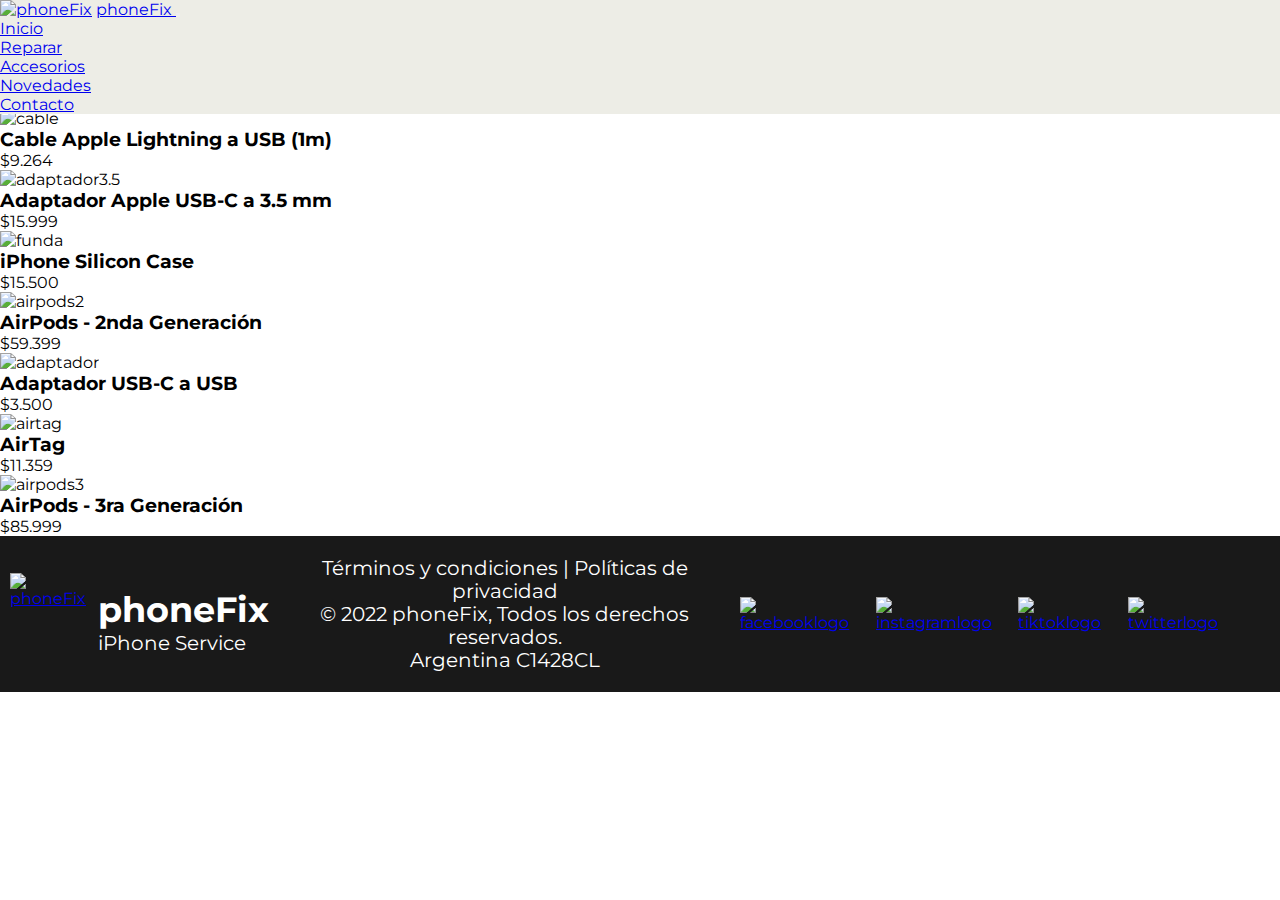
==== page/accesorios.html @ 6967257a "Se agrego carrusel - page reparar" ====
<!DOCTYPE html>
<html lang="es">

<head>
    <meta charset="UTF-8">
    <meta http-equiv="X-UA-Compatible" content="IE=edge">
    <meta name="viewport" content="width=device-width, initial-scale=1.0">
    <link rel="preconnect" href="https://fonts.googleapis.com">
    <link rel="preconnect" href="https://fonts.gstatic.com" crossorigin>
    <link href="https://fonts.googleapis.com/css2?family=Montserrat:wght@300;400;600;700&display=swap" rel="stylesheet">
    <title>phoneFix | iPhone Service</title>
    <link href="https://cdn.jsdelivr.net/npm/bootstrap@5.1.3/dist/css/bootstrap.min.css" rel="stylesheet" integrity="sha384-1BmE4kWBq78iYhFldvKuhfTAU6auU8tT94WrHftjDbrCEXSU1oBoqyl2QvZ6jIW3" crossorigin="anonymous">
    <link rel="stylesheet" href="../css/style.css">
</head>

<body>
    <!-- Inicio del header -->
    <header class="navbar navbar-expand-lg navbar-light bg-light" border-bottom>
        <div class="container-fluid">
            <a href="../index.html"><img src="../img/isotiponegro.png" alt="phoneFix" class="logo"></a>
            <a class="navbar-brand fw-bold fs-4 ps-2" href="../index.html">phoneFix </a>
            <button class="navbar-toggler" type="button" data-bs-toggle="collapse" data-bs-target="#navbarNav"
                aria-controls="navbarNav" aria-expanded="false" aria-label="Toggle navigation">
                <span class="navbar-toggler-icon"></span>
            </button>
            <nav class="collapse navbar-collapse justify-content-center" id="navbarNav">
                <ul class="navbar-nav d-flex fs-5 gap-3">
                    <li class="nav-item">
                        <a class="nav-link" href="../index.html">Inicio</a>
                    </li>
                    <li class="nav-item">
                        <a class="nav-link "  href="../page/reparar.html">Reparar</a>
                    </li>
                    <li class="nav-item">
                        <a class="nav-link active" aria-current="page" href="../page/accesorios.html">Accesorios</a>
                    </li>
                    <li class="nav-item">
                        <a class="nav-link" href="../page/novedades.html">Novedades</a>
                    </li>
                    <li class="nav-item">
                        <a class="nav-link" href="../page/contacto.html">Contacto</a>
                    </li>
                </ul>
            </nav>

        </div>
    </header>
    <!-- Fin del header -->

    <!-- Inicio del Main  -->
    <main>
        <h2>Accesorios para iPhone</h2>
        <span>con la reparacion de tu iPhone tenes 15% de descuento en accesorios</span>

        <section>
            <article>
                <img src="../img/magsafe.jpg" alt="magsafe">
                <h3>MagSafe Cargador inalambrico</h3>
                <span>$10.599</span>
            </article>

            <article>
                <img src="../img/cable.jpg" alt="cable">
                <h3>Cable Apple Lightning a USB (1m)</h3>
                <span>$9.264</span>
            </article>

            <article>
                <img src="../img/adaptador35.jpg" alt="adaptador3.5">
                <h3>Adaptador Apple USB-C a 3.5 mm </h3>
                <span>$15.999</span>
            </article>

            <article>
                <img src="../img/funda.jpg" alt="funda">
                <h3>iPhone Silicon Case</h3>
                <span>$15.500</span>
            </article>

            <article>
                <img src="../img/airpods2.jpg" alt="airpods2">
                <h3>AirPods - 2nda Generación</h3>
                <span>$59.399</span>
            </article>

            <article>
                <img src="../img/airpods3.jpg" alt="adaptador">
                <h3>Adaptador USB-C a USB</h3>
                <span>$3.500</span>
            </article>

            <article>
                <img src="../img/airtag.jpg" alt="airtag">
                <h3>AirTag</h3>
                <span>$11.359</span>
            </article>

            <article>
                <img src="" alt="airpods3">
                <h3>AirPods - 3ra Generación</h3>
                <span>$85.999</span>
            </article>
        </section>
    </main>
    <!-- Fin del Main -->

    <!-- inicio del footer -->
    <footer>
        <div class="logotipo_footer">
            <a href="../index.html"><img src="../img/isotiponegro.png" alt="phoneFix" class="logo_footer"></a>
            <div class="nombre_logo_footer">
                <h2>phoneFix</h2>
                <h3>iPhone Service</h3>
            </div>
        </div>
        <div class="texto_footer">Términos y condiciones | Políticas de privacidad<br>© 2022 phoneFix, Todos los
            derechos reservados.<br>Argentina
            C1428CL</div>
        <div class="redes_footer">
            <a href="https://www.facebook.com"><img src="../img/facebklogo.png" alt="facebooklogo" class="fb_logo"></a>
            <a href="https://www.instagram.com"><img src="../img/iglogo.png" alt="instagramlogo" class="ig_logo"></a>
            <a href="https://www.tiktok.com"><img src="../img/tiktoklogo.png" alt="tiktoklogo" class="tik_logo"></a>
            <a href="https://www.twitter.com"><img src="../img/twitterlogo.png" alt="twitterlogo" class="tw_logo"></a>
        </div>
    </footer>
    <!-- Fin del footer -->

    <script src="https://cdn.jsdelivr.net/npm/bootstrap@5.1.3/dist/js/bootstrap.bundle.min.js" integrity="sha384-ka7Sk0Gln4gmtz2MlQnikT1wXgYsOg+OMhuP+IlRH9sENBO0LRn5q+8nbTov4+1p" crossorigin="anonymous"></script>

</body>

</html>
---- css/style.css ----
@import url("https://fonts.googleapis.com/css2?family=Montserrat:wght@300;400;600;700&display=swap");

* {
    margin: 0;
    padding: 0;
    box-sizing: border-box;
    font-family: 'Montserrat', sans-serif;
    
}



/* Header */


.navbar {
background-color: #edede6 !important; 
position: fixed;  
width: 100vw; 
z-index: 1;
}



.logo {
    width: 55px;
}


/* Inicio Main Index */

main {
    background-image: url(../img/fondoindex.jpg);
    background-size: cover;
    background-attachment: fixed;
}


.foto_portada {
    width: 15rem;
    padding-top: 6rem;

}

@media (min-width: 1000px) {
    .foto_portada {
        width: 20rem;
        padding-top: 10rem;
        margin-right: 3rem;
    }
    .portada_texto {
        padding-left: 65px;
    }
}

@media (max-width: 349px) {
        .portada_titulo {
            font-size: 29px;
    }
}


.btn-primary {
    background-color: #286378;
    border-radius: 10px;
    border-style: none;
    font-size: 25px;

}



.float_ul {
    background-color: #77acc0;
    width: 80vw;
    height: 70px;
    border-radius: 30px;
    color: #FFFFFF;
    font-family: Helvetica, sans-serif;
    font-size: 25px;
    font-style: normal;
    font-weight: 500;
    list-style: none;
    display: flex;
    gap: 40px;
    align-items: center;
    justify-content: center;
    margin-left: 2rem;
    margin-top: 4rem;
}


.float .separador {
    font-weight: 100;
    font-size: 35px;
}

@media (max-width: 1500px) {
    .float_ul {
        display: none;
    }
}

/* Pagina 2 Index */


.time_icon {
    width: 10rem;
}

.warranty_icon {
    width: 10rem;
}

.lab_icon {
    width: 10rem;
}

.chat_icon {
    width: 10rem;
}

@media (max-width: 1000px) {
    .time {
        text-align: center;
    }

    .warranty {
        text-align: center;
    }

    .lab {
        text-align: center;
    }
    .chat {
        text-align: center;
    }

}


/* Fin Main Index */

/* Inicio Main Reparar */

.pag2_reparar {
    padding-top: 6rem;
}


.div1_reparar {
    width: 600px;
}

.foto_portada_reparar {

padding-bottom: 2rem;
}

.tarjetas_reparar {
    padding-bottom: 2rem;
}


.repdestacadas_title {
    background-color: #286378;
    color: white;
    height: 4rem;
    width: 50rem;
    display: flex;
    justify-content: center;
    align-items: center;
    border-radius: 20px;
}

.btn-info {
    background-color: #286378;
    border-color: #286378;
    color: #FFFFFF;
}

.trabajos_slide {
    background-color: #286378;
    color: white;
    width: 70rem;
    display: flex;
    justify-content: center;
    align-items: center;
    border-radius: 20px;
    padding: 10px;
}

.carrousel1 {
    display: flex;
    flex-direction: column;
    justify-content: center;
    align-items: center;
    padding-bottom: 5rem;

}

/* Inicio Main Contacto */

.portada_contacto {
    padding-top: 6rem;

}

.texto_contacto {
    margin: 0px;
}

















/* Footer */

footer {
    display: flex;
    background: #000000e6;
    height: 156px;
    justify-content: space-between;
    align-items: center;
}

.logotipo_footer {
    display: flex;
    margin-left: 10px;
}

.logo_footer {
    width: 110px;
    cursor: pointer;
}

.nombre_logo_footer {
    margin-top: 15px;
    margin-left: 5px;
}

.nombre_logo_footer h2 {
    color: #FFFFFF;
    font-size: 35px;
}

.nombre_logo_footer h3 {
    color: #FFFFFF;
    font-size: 20px;
    font-style: normal;
    font-weight: 400;
}

.texto_footer {
    color: #FFFFFF;
    font-weight: 400;
    font-size: 20px;
    line-height: 23px;
    text-align: center;
}

.redes_footer {
    display: flex;
    margin-right: 50px;
    gap: 15px;
}

.fb_logo {
    width: 53px;
}

.ig_logo {
    width: 53px;
}

.tik_logo {
    width: 53px;
}

.tw_logo {
    width: 53px;
}

@media (max-width: 1100px) {
    footer {
        display: flex;
        flex-direction: column;
        justify-content: space-evenly;
        align-items: center;
        background: #000000e6;
        height: 400px;
        width: 100vw;
    }

    .logotipo_footer {
        display: flex;
        flex-direction: column;
        justify-content: space-between;
        align-items: center;
        padding-top: 20px;

    }

    .nombre_logo_footer {
        margin-top: 0px;
    }
    .nombre_logo_footer h2 {
        margin-bottom: 0px;
    }
    .nombre_logo_footer h3 {
        display: none;
    }

    .redes_footer {
        padding-bottom: 20px;
        margin-right: 0px;

    }

    .texto_footer {
        color: #FFFFFF;
        font-weight: 400;
        font-size: 12px;
        line-height: 23px;
        text-align: center;
    }

}

/* Fin Footer */











/* Header 

header {
    width: 100%;
    display: flex;
    background-color: #123846;
    height: 95px;
    align-items: center;
    justify-content: space-between;
    position: sticky;
    top: 0px;
}

.logotipo {
    display: flex;
    margin-left: 10px;
}

.logo {
    width: 85px;
    cursor: pointer;
}

.nombre_logo {
    margin-top: 5px;
    margin-left: 5px;
}

.nombre_logo h1 {
    color: #FFFFFF;
    font-size: 35px;
    font-weight: 600;
}

.nombre_logo h2 {
    color: #FFFFFF;
    font-size: 20px;
    font-weight: 200;
    inline-size: -1px;

}

.menu {
    display: flex;
    list-style-type: none;
    gap: 20px;
    height: 100%;
    width: max-content;
    align-items: center;
    justify-content: center;
}

.menu_item a {
    text-decoration: none;
    color: #FFFFFF;
    font-size: 30px;
    font-weight: 600
}

.llamanos {
    width: 172px;
    height: 62px;
    background: #121F33;
    border-radius: 28px;
    display: flex;
    align-items: center;
    justify-content: center;
    margin-right: 20px;
    color: #FFFFFF;
    font-size: 28px;
    font-family: Helvetica, sans-serif;
    font-style: normal;
    font-weight: 500;
    text-decoration: none;
}
*/


/* Fin header */

/* Index - Portada */
/*
.portada {
    height: 90vh;
    background-image: url(../img/fondoindex.jpg);
    background-size: cover;
    background-attachment: fixed;
}

.contenedor_portada1 {
    display: flex;
    display: flex;
    align-items: center;
    justify-content: center;
}

.caja_1 {
    display: flex;
    flex-direction: column;
    padding-left: 80px;
}

.caja_1 h2 {
    font-size: 60px;
}

.caja_1 p {
    font-size: 35px;
    margin-top: 35px;
    margin-bottom: 55px;
    letter-spacing: -1px;
}

.caja_1 .presupuestar {
    width: 286px;
    height: 94px;
    left: 156px;
    top: 556px;
    color: #FFFFFF;
    font-size: 30px;
    font-family: Helvetica, sans-serif;
    font-style: normal;
    font-weight: 500;
    background: #121F33;
    border-radius: 77px;
    text-decoration: none;
    display: flex;
    align-items: center;
    justify-content: center;
}

.caja_2 {
    width: 700px;
    height: 500px;
    padding-top: 20px;
    padding-left: 60px;
}

.float {
    display: flex;
    justify-content: center;
    margin-top: 30px;
}

.float_ul {
    background-color: #123846E5;
    width: 1200px;
    height: 80px;
    border-radius: 30px;
    color: #FFFFFF;
    font-family: Helvetica, sans-serif;
    font-size: 25px;
    font-style: normal;
    font-weight: 500;
    list-style: none;
    display: flex;
    gap: 25px;
    align-items: center;
    justify-content: center;
}

.float .separador {
    font-weight: 100;
    font-size: 35px;
}

/* Index - Pag 2 */
/*
.pag2 {
    background-image: url(../img/fondoindex.jpg);
    background-size: cover;
    background-attachment: fixed;
}

.title_pag2 {
    display: flex;
    flex-direction: column;
    align-items: center;
    margin-bottom: 70px;
    padding-top: 30px;
}

.title_pag2 h2 {
    font-size: 40px;
}

.title_pag2 h3 {
    font-size: 30px;
}


/* ---Grilla--- */
/*

.row1 {
    display: flex;
    padding-bottom: 70px;
    justify-content: space-evenly
}

.row1 .art1 {
    display: flex;
    width: 620px;
}

.row1 .art1 .time {
    display: flex;
    flex-direction: column;
    margin-left: 20px;

}

.row1 .art1 .time h2 {
    font-size: 25px;
    padding-top: 15px;
    padding-bottom: 30px;
}

.row1 .art1 .time p {
    font-size: 25px;
}

.row1 .art2 {
    display: flex;
    width: 620px;


}

.row1 .art2 .warranty {
    display: flex;
    flex-direction: column;
    margin-left: 20px;
}

.row1 .art2 .warranty h2 {
    font-size: 25px;
    padding-top: 15px;
    padding-bottom: 30px;
}

.row1 .art2 .warranty p {
    font-size: 25px;
}


.row2 {
    display: flex;
    justify-content: space-evenly
}

.row2 .art3 {
    display: flex;
    width: 620px;
}

.row2 .art3 .lab {
    display: flex;
    flex-direction: column;
    margin-left: 20px;
}

.row2 .art3 .lab h2 {
    font-size: 25px;
    padding-top: 15px;
    padding-bottom: 30px;
}

.row2 .art3 .lab p {
    font-size: 25px;
}

.row2 .art4 {
    display: flex;
    width: 620px;

}

.row2 .art4 .chat {
    display: flex;
    flex-direction: column;
    margin-left: 20px;
}

.chat_img {
    width: 191px;
}

.row2 .art4 .chat h2 {
    font-size: 25px;
    padding-top: 15px;
    padding-bottom: 30px;
}

.row2 .art4 .chat p {
    font-size: 25px;
}



/* ----Fin grilla ---- */


/* Index - pag3 */

/*

.title_pag3 {
    display: flex;
    flex-direction: column;
    align-items: center;
    padding-top: 90px;
}

.title_pag3 h2 {
    font-size: 40px;
}

.title_pag3 p {
    font-size: 25px;
    font-weight: 100;
    text-align: center;
    padding-bottom: 73px;
}

.opinion {
    display: flex;
    align-items: center;
    justify-content: center;
    gap: 45px;
    color: #FFFFFF;
    font-size: 22px;
    text-align: center;
    padding-bottom: 73px;
}

.op1 {
    background-color: #123846db;
    border-radius: 85px;
    width: 380px;
    height: 400px;
    display: flex;
    align-items: center;
    justify-content: center;
}

.op2 {
    background-color: #123846db;
    border-radius: 85px;
    width: 380px;
    height: 400px;
    display: flex;
    align-items: center;
    justify-content: center;
}

.op3 {
    background-color: #123846db;
    border-radius: 85px;
    width: 380px;
    height: 400px;
    display: flex;
    align-items: center;
    justify-content: center;
}

/* Fin pag3 */

/* Inicio reparar.html pag1 */
/*
.portada_rep {
    height: 90vh;
    background-image: url(../img/fondoindex.jpg);
    background-size: cover;
    background-attachment: fixed;
}*/

/*.info_rep {
    display: flex;
    justify-content: center;
}

.rep_title_pag1 {
    width: 600px;
    padding-right: 60px;
}

.rep_title_pag1 h2 {
    font-size: 40px;
    padding-top: 60px;
}

.rep_title_pag1 p {
    font-size: 22px;
    padding-top: 30px;
}

.rep_express {
    width: 500px;
    padding-right: 40px;
}




/* Footer
footer {
    display: flex;
    background: #000000e6;
    height: 156px;
    justify-content: space-between;
    align-items: center;
}

.logotipo_footer {
    display: flex;
    margin-left: 10px;
}

.logo_footer {
    width: 110px;
    cursor: pointer;
}

.nombre_logo_footer {
    margin-top: 15px;
    margin-left: 5px;
}

.nombre_logo_footer h2 {
    color: #FFFFFF;
    font-size: 35px;
}

.nombre_logo_footer h3 {
    color: #FFFFFF;
    font-size: 20px;
    font-style: normal;
    font-weight: 400;
}

.texto_footer {
    color: #FFFFFF;
    font-weight: 400;
    font-size: 20px;
    line-height: 23px;
    text-align: center;
}

.redes_footer {
    display: flex;
    margin-right: 50px;
    gap: 15px;
}

.fb_logo {
    width: 53px;
}

.ig_logo {
    width: 53px;
}

.tik_logo {
    width: 53px;
}

.tw_logo {
    width: 53px;
}

/* Fin Footer */
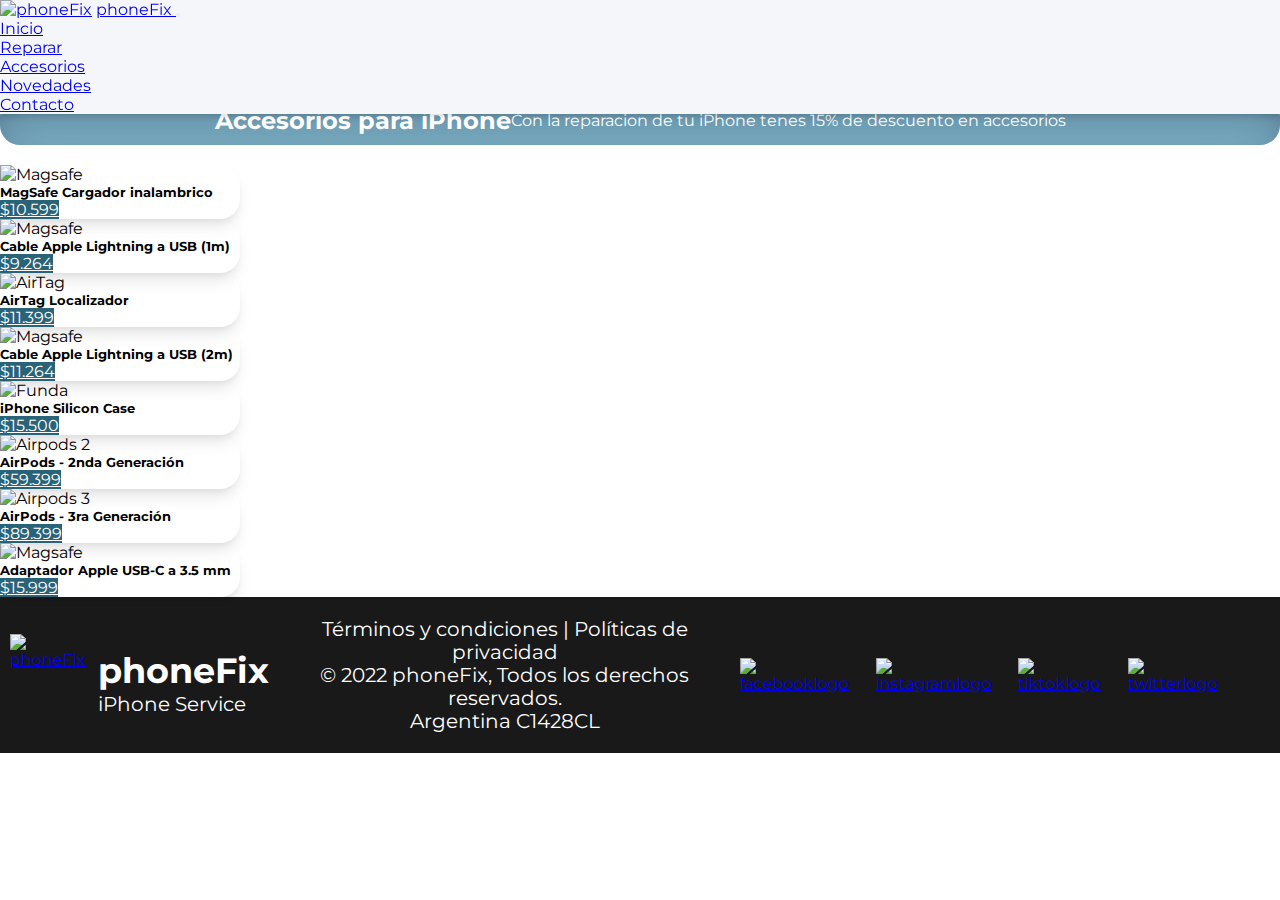
==== commit abb0574a: "Se agrego info de contacto a pag Contacto" ====
--- a/page/accesorios.html
+++ b/page/accesorios.html
@@ -9,12 +9,15 @@
     <link rel="preconnect" href="https://fonts.gstatic.com" crossorigin>
     <link href="https://fonts.googleapis.com/css2?family=Montserrat:wght@300;400;600;700&display=swap" rel="stylesheet">
     <title>phoneFix | iPhone Service</title>
-    <link href="https://cdn.jsdelivr.net/npm/bootstrap@5.1.3/dist/css/bootstrap.min.css" rel="stylesheet" integrity="sha384-1BmE4kWBq78iYhFldvKuhfTAU6auU8tT94WrHftjDbrCEXSU1oBoqyl2QvZ6jIW3" crossorigin="anonymous">
+    <link href="https://cdn.jsdelivr.net/npm/bootstrap@5.1.3/dist/css/bootstrap.min.css" rel="stylesheet"
+        integrity="sha384-1BmE4kWBq78iYhFldvKuhfTAU6auU8tT94WrHftjDbrCEXSU1oBoqyl2QvZ6jIW3" crossorigin="anonymous">
     <link rel="stylesheet" href="../css/style.css">
+    <link rel="icon" href="../img/isotiponegro.ico">
 </head>
 
 <body>
     <!-- Inicio del header -->
+
     <header class="navbar navbar-expand-lg navbar-light bg-light" border-bottom>
         <div class="container-fluid">
             <a href="../index.html"><img src="../img/isotiponegro.png" alt="phoneFix" class="logo"></a>
@@ -29,7 +32,7 @@
                         <a class="nav-link" href="../index.html">Inicio</a>
                     </li>
                     <li class="nav-item">
-                        <a class="nav-link "  href="../page/reparar.html">Reparar</a>
+                        <a class="nav-link " href="../page/reparar.html">Reparar</a>
                     </li>
                     <li class="nav-item">
                         <a class="nav-link active" aria-current="page" href="../page/accesorios.html">Accesorios</a>
@@ -42,64 +45,99 @@
                     </li>
                 </ul>
             </nav>
-
         </div>
     </header>
-    <!-- Fin del header -->
 
     <!-- Inicio del Main  -->
+
     <main>
-        <h2>Accesorios para iPhone</h2>
-        <span>con la reparacion de tu iPhone tenes 15% de descuento en accesorios</span>
+        <section class="container accesorios_page">
 
-        <section>
-            <article>
-                <img src="../img/magsafe.jpg" alt="magsafe">
-                <h3>MagSafe Cargador inalambrico</h3>
-                <span>$10.599</span>
-            </article>
+            <div class="title_acc d-flex flex-column justify-content-center align-items-center">
+                <h2 class="text-center ">Accesorios para iPhone</h2>
+                <span class="text-center fw-bold">Con la reparacion de tu iPhone tenes 15% de descuento en accesorios</span>
+            </div>
 
-            <article>
-                <img src="../img/cable.jpg" alt="cable">
-                <h3>Cable Apple Lightning a USB (1m)</h3>
-                <span>$9.264</span>
-            </article>
 
-            <article>
-                <img src="../img/adaptador35.jpg" alt="adaptador3.5">
-                <h3>Adaptador Apple USB-C a 3.5 mm </h3>
-                <span>$15.999</span>
-            </article>
+            <div class="container">
+                <div class="row d-flex justify-content-around pt-2">
+                    <article class="col-12 col-lg-3 card overflow-hidden mb-4" style="width: 15rem;">
+                        <img src="../img/magsafe.jpg" class="card-img-top" alt="Magsafe">
+                        <div class="card-body d-flex flex-column align-items-center">
+                            <h5 class="card-title pb-1 text-center">MagSafe Cargador inalambrico</h5>
+                            <a href="../page/contacto.html" class="btn btn-info">$10.599</a>
+                        </div>
+                    </article>
 
-            <article>
-                <img src="../img/funda.jpg" alt="funda">
-                <h3>iPhone Silicon Case</h3>
-                <span>$15.500</span>
-            </article>
+                    <article class="col-12 col-lg-3 card overflow-hidden mb-4" style="width: 15rem;">
+                        <img src="../img/cable.jpg" class="card-img-top" alt="Magsafe">
+                        <div class="card-body d-flex flex-column align-items-center">
+                            <h5 class="card-title pb-1 text-center">Cable Apple Lightning a USB (1m)</h5>
+                            <a href="../page/contacto.html" class="btn btn-info">$9.264</a>
+                        </div>
+                    </article>
 
-            <article>
-                <img src="../img/airpods2.jpg" alt="airpods2">
-                <h3>AirPods - 2nda Generación</h3>
-                <span>$59.399</span>
-            </article>
+                    <article class="col-12 col-lg-3 card overflow-hidden mb-4" style="width: 15rem;">
+                        <img src="../img/airtag.jpg" class="card-img-top" alt="AirTag">
+                        <div class="card-body d-flex flex-column align-items-center">
+                            <h5 class="card-title pb-1 text-center pb-2">AirTag Localizador</h5>
+                            <a href="../page/contacto.html" class="btn btn-info">$11.399</a>
+                        </div>
+                    </article>
 
-            <article>
-                <img src="../img/airpods3.jpg" alt="adaptador">
-                <h3>Adaptador USB-C a USB</h3>
-                <span>$3.500</span>
-            </article>
+                    <article class="col-12 col-lg-3 card overflow-hidden mb-4" style="width: 15rem;">
+                        <img src="../img/cable.jpg" class="card-img-top" alt="Magsafe">
+                        <div class="card-body d-flex flex-column align-items-center">
+                            <h5 class="card-title pb-1 text-center">Cable Apple Lightning a USB (2m)</h5>
+                            <a href="../page/contacto.html" class="btn btn-info">$11.264</a>
+                        </div>
+                    </article>
 
-            <article>
-                <img src="../img/airtag.jpg" alt="airtag">
-                <h3>AirTag</h3>
-                <span>$11.359</span>
-            </article>
+                </div>
+            </div>
 
-            <article>
-                <img src="" alt="airpods3">
-                <h3>AirPods - 3ra Generación</h3>
-                <span>$85.999</span>
-            </article>
+            <div class="container">
+                <div class="row d-flex justify-content-around pb-2">
+
+                    <article class="card overflow-hidden mb-4" style="width: 15rem;">
+                        <img src="../img/funda.jpg" class="card-img-top" alt="Funda">
+                        <div class="card-body d-flex flex-column align-items-center">
+                            <h5 class="card-title pb-1 text-center">iPhone Silicon Case</h5>
+                            <a href="../page/contacto.html" class="btn btn-info">$15.500</a>
+                        </div>
+                    </article>
+
+                    <article class="card overflow-hidden mb-4" style="width: 15rem;">
+                        <img src="../img/airpods2.jpg" class="card-img-top" alt="Airpods 2">
+                        <div class="card-body d-flex flex-column align-items-center">
+                            <h5 class="card-title pb-1 text-center">AirPods - 2nda Generación</h5>
+                            <a href="../page/contacto.html" class="btn btn-info">$59.399</a>
+                        </div>
+                    </article>
+
+                    <article class="card overflow-hidden mb-4" style="width: 15rem;">
+                        <img src="../img/airpods3.jpg" class="card-img-top" alt="Airpods 3">
+                        <div class="card-body d-flex flex-column align-items-center">
+                            <h5 class="card-title pb-1 text-center">AirPods - 3ra Generación</h5>
+                            <a href="../page/contacto.html" class="btn btn-info">$89.399</a>
+                        </div>
+                    </article>
+
+
+                    <article class="card overflow-hidden mb-4" style="width: 15rem;">
+                        <img src="../img/adaptador35.jpg" class="card-img-top" alt="Magsafe">
+                        <div class="card-body d-flex flex-column align-items-center">
+                            <h5 class="card-title pb-1 text-center">Adaptador Apple USB-C a 3.5 mm</h5>
+                            <a href="../page/contacto.html" class="btn btn-info">$15.999</a>
+                        </div>
+                    </article>
+
+                </div>
+            </div>
+
+
+
+
         </section>
     </main>
     <!-- Fin del Main -->
@@ -125,7 +163,9 @@
     </footer>
     <!-- Fin del footer -->
 
-    <script src="https://cdn.jsdelivr.net/npm/bootstrap@5.1.3/dist/js/bootstrap.bundle.min.js" integrity="sha384-ka7Sk0Gln4gmtz2MlQnikT1wXgYsOg+OMhuP+IlRH9sENBO0LRn5q+8nbTov4+1p" crossorigin="anonymous"></script>
+    <script src="https://cdn.jsdelivr.net/npm/bootstrap@5.1.3/dist/js/bootstrap.bundle.min.js"
+        integrity="sha384-ka7Sk0Gln4gmtz2MlQnikT1wXgYsOg+OMhuP+IlRH9sENBO0LRn5q+8nbTov4+1p"
+        crossorigin="anonymous"></script>
 
 </body>
 
--- a/css/style.css
+++ b/css/style.css
@@ -5,22 +5,19 @@
     padding: 0;
     box-sizing: border-box;
     font-family: 'Montserrat', sans-serif;
-    
 }
 
 
 
 /* Header */
 
-
 .navbar {
-background-color: #edede6 !important; 
-position: fixed;  
-width: 100vw; 
-z-index: 1;
-}
-
-
+    background-color: #f5f6fa !important;
+    position: fixed;
+    width: 100vw;
+    box-shadow: rgba(0, 0, 0, 0.1) 0px 4px 6px -1px, rgba(0, 0, 0, 0.06) 0px 2px 4px -1px;
+    z-index: 1;
+}
 
 .logo {
     width: 55px;
@@ -35,11 +32,10 @@
     background-attachment: fixed;
 }
 
-
 .foto_portada {
     width: 15rem;
     padding-top: 6rem;
-
+    transform: scale(1.13);
 }
 
 @media (min-width: 1000px) {
@@ -48,27 +44,24 @@
         padding-top: 10rem;
         margin-right: 3rem;
     }
+
     .portada_texto {
         padding-left: 65px;
     }
 }
 
 @media (max-width: 349px) {
-        .portada_titulo {
-            font-size: 29px;
-    }
-}
-
+    .portada_titulo {
+        font-size: 29px;
+    }
+}
 
 .btn-primary {
     background-color: #286378;
     border-radius: 10px;
+    font-size: 25px;
     border-style: none;
-    font-size: 25px;
-
-}
-
-
+}
 
 .float_ul {
     background-color: #77acc0;
@@ -87,6 +80,7 @@
     justify-content: center;
     margin-left: 2rem;
     margin-top: 4rem;
+    box-shadow: rgba(50, 50, 93, 0.25) 0px 30px 60px -12px inset, rgba(0, 0, 0, 0.3) 0px 18px 36px -18px inset;
 }
 
 
@@ -106,6 +100,7 @@
 
 .time_icon {
     width: 10rem;
+
 }
 
 .warranty_icon {
@@ -132,14 +127,48 @@
     .lab {
         text-align: center;
     }
+
     .chat {
         text-align: center;
     }
-
-}
-
-
-/* Fin Main Index */
+}
+
+
+.index_icon1:hover {
+    transform: scale(1.1)
+}
+
+.index_icon1 {
+    border-radius: 30px;
+    transition: all 1s;
+}
+
+.index_icon2:hover {
+    transform: scale(1.1)
+}
+
+.index_icon2 {
+    border-radius: 30px;
+    transition: all 1s;
+}
+
+.index_icon3:hover {
+    transform: scale(1.1)
+}
+
+.index_icon3 {
+    border-radius: 30px;
+    transition: all 1s;
+}
+
+.index_icon4:hover {
+    transform: scale(1.1)
+}
+
+.index_icon4 {
+    border-radius: 30px;
+    transition: all 1s;
+}
 
 /* Inicio Main Reparar */
 
@@ -147,23 +176,21 @@
     padding-top: 6rem;
 }
 
-
 .div1_reparar {
     width: 600px;
 }
 
 .foto_portada_reparar {
 
-padding-bottom: 2rem;
+    padding-bottom: 2rem;
 }
 
 .tarjetas_reparar {
     padding-bottom: 2rem;
 }
 
-
 .repdestacadas_title {
-    background-color: #286378;
+    background-color: #77acc0;
     color: white;
     height: 4rem;
     width: 50rem;
@@ -171,6 +198,17 @@
     justify-content: center;
     align-items: center;
     border-radius: 20px;
+    box-shadow: rgba(50, 50, 93, 0.25) 0px 30px 60px -12px inset, rgba(0, 0, 0, 0.3) 0px 18px 36px -18px inset;
+}
+
+.card:hover {
+    transform: scale(1.1)
+}
+
+.card {
+    border-radius: 20px;
+    box-shadow: rgba(0, 0, 0, 0.1) 0px 10px 15px -3px, rgba(0, 0, 0, 0.05) 0px 4px 6px -2px;
+    transition: all 1s;
 }
 
 .btn-info {
@@ -180,48 +218,105 @@
 }
 
 .trabajos_slide {
-    background-color: #286378;
+    background-color: #77acc0;
     color: white;
-    width: 70rem;
+    width: 50rem;
     display: flex;
     justify-content: center;
     align-items: center;
     border-radius: 20px;
     padding: 10px;
-}
-
-.carrousel1 {
+    margin-bottom: 20px;
+    box-shadow: rgba(50, 50, 93, 0.25) 0px 30px 60px -12px inset, rgba(0, 0, 0, 0.3) 0px 18px 36px -18px inset;
+}
+
+.div_carrousel1 {
     display: flex;
     flex-direction: column;
     justify-content: center;
     align-items: center;
-    padding-bottom: 5rem;
-
-}
+}
+
+.carrousel1 {
+    z-index: 0;
+    margin-bottom: 30px;
+
+}
+
+.carousel-item img {
+    border-radius: 30px;
+
+}
+
+
+@media (min-width:1000px) {
+
+    .carrousel1 {
+        width: 30rem;
+    }
+}
+
+
+
+/*Inicio Main Accesorios */
+
+.accesorios_page {
+
+    padding-top: 6rem;
+}
+
+.title_acc {
+    background-color: #77acc0;
+    color: white;
+    padding-top: 10rem;
+    display: flex;
+    justify-content: center;
+    align-items: center;
+    border-radius: 20px;
+    padding: 10px;
+    margin-bottom: 20px;
+    box-shadow: rgba(50, 50, 93, 0.25) 0px 30px 60px -12px inset, rgba(0, 0, 0, 0.3) 0px 18px 36px -18px inset;
+}
+
+
+
+
+
+
+
+
+
+
+
+
+
+
+
+
+
+
+
+
+
+
+
+
 
 /* Inicio Main Contacto */
 
 .portada_contacto {
     padding-top: 6rem;
-
-}
-
-.texto_contacto {
-    margin: 0px;
-}
-
-
-
-
-
-
-
-
-
-
-
-
-
+    padding-bottom: 3rem;
+}
+
+.formulario {
+    background-color: #77acc0;
+    color: #FFFFFF;
+    width: 350px;
+
+    border-radius: 20px;
+    box-shadow: rgba(50, 50, 93, 0.25) 0px 30px 60px -12px inset, rgba(0, 0, 0, 0.3) 0px 18px 36px -18px inset;
+}
 
 
 
@@ -234,6 +329,7 @@
     height: 156px;
     justify-content: space-between;
     align-items: center;
+    width: 100%;
 }
 
 .logotipo_footer {
@@ -301,7 +397,7 @@
         align-items: center;
         background: #000000e6;
         height: 400px;
-        width: 100vw;
+        width: 100%;
     }
 
     .logotipo_footer {
@@ -310,15 +406,16 @@
         justify-content: space-between;
         align-items: center;
         padding-top: 20px;
-
     }
 
     .nombre_logo_footer {
         margin-top: 0px;
     }
+
     .nombre_logo_footer h2 {
         margin-bottom: 0px;
     }
+
     .nombre_logo_footer h3 {
         display: none;
     }
@@ -326,7 +423,6 @@
     .redes_footer {
         padding-bottom: 20px;
         margin-right: 0px;
-
     }
 
     .texto_footer {
@@ -337,489 +433,4 @@
         text-align: center;
     }
 
-}
-
-/* Fin Footer */
-
-
-
-
-
-
-
-
-
-
-
-/* Header 
-
-header {
-    width: 100%;
-    display: flex;
-    background-color: #123846;
-    height: 95px;
-    align-items: center;
-    justify-content: space-between;
-    position: sticky;
-    top: 0px;
-}
-
-.logotipo {
-    display: flex;
-    margin-left: 10px;
-}
-
-.logo {
-    width: 85px;
-    cursor: pointer;
-}
-
-.nombre_logo {
-    margin-top: 5px;
-    margin-left: 5px;
-}
-
-.nombre_logo h1 {
-    color: #FFFFFF;
-    font-size: 35px;
-    font-weight: 600;
-}
-
-.nombre_logo h2 {
-    color: #FFFFFF;
-    font-size: 20px;
-    font-weight: 200;
-    inline-size: -1px;
-
-}
-
-.menu {
-    display: flex;
-    list-style-type: none;
-    gap: 20px;
-    height: 100%;
-    width: max-content;
-    align-items: center;
-    justify-content: center;
-}
-
-.menu_item a {
-    text-decoration: none;
-    color: #FFFFFF;
-    font-size: 30px;
-    font-weight: 600
-}
-
-.llamanos {
-    width: 172px;
-    height: 62px;
-    background: #121F33;
-    border-radius: 28px;
-    display: flex;
-    align-items: center;
-    justify-content: center;
-    margin-right: 20px;
-    color: #FFFFFF;
-    font-size: 28px;
-    font-family: Helvetica, sans-serif;
-    font-style: normal;
-    font-weight: 500;
-    text-decoration: none;
-}
-*/
-
-
-/* Fin header */
-
-/* Index - Portada */
-/*
-.portada {
-    height: 90vh;
-    background-image: url(../img/fondoindex.jpg);
-    background-size: cover;
-    background-attachment: fixed;
-}
-
-.contenedor_portada1 {
-    display: flex;
-    display: flex;
-    align-items: center;
-    justify-content: center;
-}
-
-.caja_1 {
-    display: flex;
-    flex-direction: column;
-    padding-left: 80px;
-}
-
-.caja_1 h2 {
-    font-size: 60px;
-}
-
-.caja_1 p {
-    font-size: 35px;
-    margin-top: 35px;
-    margin-bottom: 55px;
-    letter-spacing: -1px;
-}
-
-.caja_1 .presupuestar {
-    width: 286px;
-    height: 94px;
-    left: 156px;
-    top: 556px;
-    color: #FFFFFF;
-    font-size: 30px;
-    font-family: Helvetica, sans-serif;
-    font-style: normal;
-    font-weight: 500;
-    background: #121F33;
-    border-radius: 77px;
-    text-decoration: none;
-    display: flex;
-    align-items: center;
-    justify-content: center;
-}
-
-.caja_2 {
-    width: 700px;
-    height: 500px;
-    padding-top: 20px;
-    padding-left: 60px;
-}
-
-.float {
-    display: flex;
-    justify-content: center;
-    margin-top: 30px;
-}
-
-.float_ul {
-    background-color: #123846E5;
-    width: 1200px;
-    height: 80px;
-    border-radius: 30px;
-    color: #FFFFFF;
-    font-family: Helvetica, sans-serif;
-    font-size: 25px;
-    font-style: normal;
-    font-weight: 500;
-    list-style: none;
-    display: flex;
-    gap: 25px;
-    align-items: center;
-    justify-content: center;
-}
-
-.float .separador {
-    font-weight: 100;
-    font-size: 35px;
-}
-
-/* Index - Pag 2 */
-/*
-.pag2 {
-    background-image: url(../img/fondoindex.jpg);
-    background-size: cover;
-    background-attachment: fixed;
-}
-
-.title_pag2 {
-    display: flex;
-    flex-direction: column;
-    align-items: center;
-    margin-bottom: 70px;
-    padding-top: 30px;
-}
-
-.title_pag2 h2 {
-    font-size: 40px;
-}
-
-.title_pag2 h3 {
-    font-size: 30px;
-}
-
-
-/* ---Grilla--- */
-/*
-
-.row1 {
-    display: flex;
-    padding-bottom: 70px;
-    justify-content: space-evenly
-}
-
-.row1 .art1 {
-    display: flex;
-    width: 620px;
-}
-
-.row1 .art1 .time {
-    display: flex;
-    flex-direction: column;
-    margin-left: 20px;
-
-}
-
-.row1 .art1 .time h2 {
-    font-size: 25px;
-    padding-top: 15px;
-    padding-bottom: 30px;
-}
-
-.row1 .art1 .time p {
-    font-size: 25px;
-}
-
-.row1 .art2 {
-    display: flex;
-    width: 620px;
-
-
-}
-
-.row1 .art2 .warranty {
-    display: flex;
-    flex-direction: column;
-    margin-left: 20px;
-}
-
-.row1 .art2 .warranty h2 {
-    font-size: 25px;
-    padding-top: 15px;
-    padding-bottom: 30px;
-}
-
-.row1 .art2 .warranty p {
-    font-size: 25px;
-}
-
-
-.row2 {
-    display: flex;
-    justify-content: space-evenly
-}
-
-.row2 .art3 {
-    display: flex;
-    width: 620px;
-}
-
-.row2 .art3 .lab {
-    display: flex;
-    flex-direction: column;
-    margin-left: 20px;
-}
-
-.row2 .art3 .lab h2 {
-    font-size: 25px;
-    padding-top: 15px;
-    padding-bottom: 30px;
-}
-
-.row2 .art3 .lab p {
-    font-size: 25px;
-}
-
-.row2 .art4 {
-    display: flex;
-    width: 620px;
-
-}
-
-.row2 .art4 .chat {
-    display: flex;
-    flex-direction: column;
-    margin-left: 20px;
-}
-
-.chat_img {
-    width: 191px;
-}
-
-.row2 .art4 .chat h2 {
-    font-size: 25px;
-    padding-top: 15px;
-    padding-bottom: 30px;
-}
-
-.row2 .art4 .chat p {
-    font-size: 25px;
-}
-
-
-
-/* ----Fin grilla ---- */
-
-
-/* Index - pag3 */
-
-/*
-
-.title_pag3 {
-    display: flex;
-    flex-direction: column;
-    align-items: center;
-    padding-top: 90px;
-}
-
-.title_pag3 h2 {
-    font-size: 40px;
-}
-
-.title_pag3 p {
-    font-size: 25px;
-    font-weight: 100;
-    text-align: center;
-    padding-bottom: 73px;
-}
-
-.opinion {
-    display: flex;
-    align-items: center;
-    justify-content: center;
-    gap: 45px;
-    color: #FFFFFF;
-    font-size: 22px;
-    text-align: center;
-    padding-bottom: 73px;
-}
-
-.op1 {
-    background-color: #123846db;
-    border-radius: 85px;
-    width: 380px;
-    height: 400px;
-    display: flex;
-    align-items: center;
-    justify-content: center;
-}
-
-.op2 {
-    background-color: #123846db;
-    border-radius: 85px;
-    width: 380px;
-    height: 400px;
-    display: flex;
-    align-items: center;
-    justify-content: center;
-}
-
-.op3 {
-    background-color: #123846db;
-    border-radius: 85px;
-    width: 380px;
-    height: 400px;
-    display: flex;
-    align-items: center;
-    justify-content: center;
-}
-
-/* Fin pag3 */
-
-/* Inicio reparar.html pag1 */
-/*
-.portada_rep {
-    height: 90vh;
-    background-image: url(../img/fondoindex.jpg);
-    background-size: cover;
-    background-attachment: fixed;
-}*/
-
-/*.info_rep {
-    display: flex;
-    justify-content: center;
-}
-
-.rep_title_pag1 {
-    width: 600px;
-    padding-right: 60px;
-}
-
-.rep_title_pag1 h2 {
-    font-size: 40px;
-    padding-top: 60px;
-}
-
-.rep_title_pag1 p {
-    font-size: 22px;
-    padding-top: 30px;
-}
-
-.rep_express {
-    width: 500px;
-    padding-right: 40px;
-}
-
-
-
-
-/* Footer
-footer {
-    display: flex;
-    background: #000000e6;
-    height: 156px;
-    justify-content: space-between;
-    align-items: center;
-}
-
-.logotipo_footer {
-    display: flex;
-    margin-left: 10px;
-}
-
-.logo_footer {
-    width: 110px;
-    cursor: pointer;
-}
-
-.nombre_logo_footer {
-    margin-top: 15px;
-    margin-left: 5px;
-}
-
-.nombre_logo_footer h2 {
-    color: #FFFFFF;
-    font-size: 35px;
-}
-
-.nombre_logo_footer h3 {
-    color: #FFFFFF;
-    font-size: 20px;
-    font-style: normal;
-    font-weight: 400;
-}
-
-.texto_footer {
-    color: #FFFFFF;
-    font-weight: 400;
-    font-size: 20px;
-    line-height: 23px;
-    text-align: center;
-}
-
-.redes_footer {
-    display: flex;
-    margin-right: 50px;
-    gap: 15px;
-}
-
-.fb_logo {
-    width: 53px;
-}
-
-.ig_logo {
-    width: 53px;
-}
-
-.tik_logo {
-    width: 53px;
-}
-
-.tw_logo {
-    width: 53px;
-}
-
-/* Fin Footer */+}